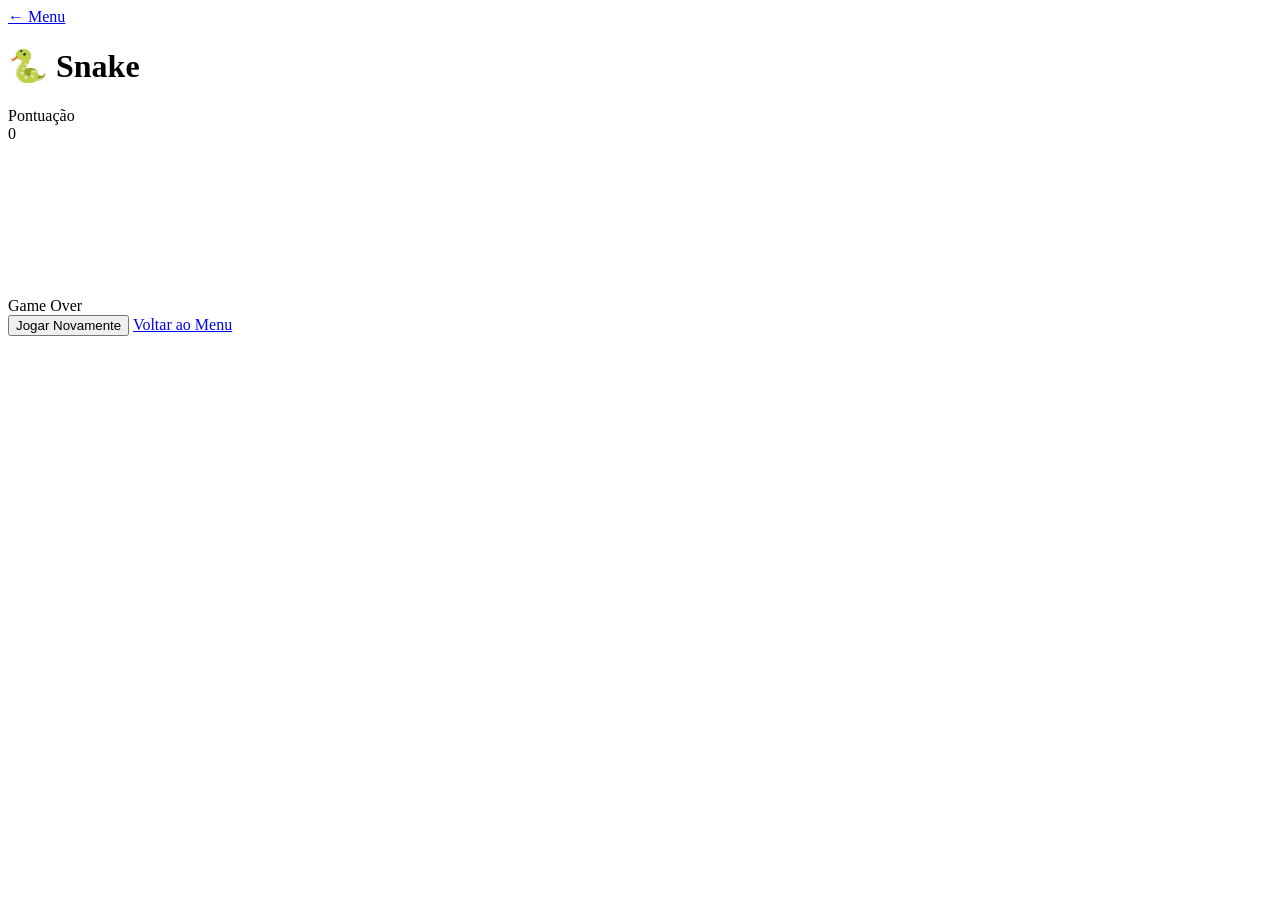
==== src/games/game-a/index.html @ 7371ec43 "feat: initial commit — mini games base structure Menu principal, design system CSS, GameBase engine " ====
<!DOCTYPE html>
<html lang="pt-BR">
<head>
  <meta charset="UTF-8" />
  <meta name="viewport" content="width=device-width, initial-scale=1.0" />
  <title>Snake — Mini Games</title>

  <!-- SEO básico -->
  <meta name="description" content="Jogue Snake no navegador! Guie a cobra para comer a comida sem bater nas paredes. Quanto mais come, maior e mais difícil fica." />
  <meta name="robots" content="index, follow" />
  <link rel="canonical" href="https://SITE_URL/src/games/game-a/index.html" />

  <!-- Open Graph -->
  <meta property="og:type" content="website" />
  <meta property="og:url" content="https://SITE_URL/src/games/game-a/index.html" />
  <meta property="og:title" content="Snake — Mini Games" />
  <meta property="og:description" content="Guie a cobra para comer a comida sem bater nas paredes. Quanto mais come, maior fica! Jogue agora no navegador." />
  <meta property="og:image" content="https://SITE_URL/og-image.png" />
  <meta property="og:site_name" content="Mini Games" />

  <!-- Twitter Card -->
  <meta name="twitter:card" content="summary_large_image" />
  <meta name="twitter:title" content="Snake — Mini Games" />
  <meta name="twitter:description" content="Guie a cobra para comer a comida sem bater nas paredes. Jogue agora no navegador." />
  <meta name="twitter:image" content="https://SITE_URL/og-image.png" />

  <!-- JSON-LD: VideoGame -->
  <script type="application/ld+json">
  {
    "@context": "https://schema.org",
    "@type": "VideoGame",
    "name": "Snake",
    "url": "https://SITE_URL/src/games/game-a/index.html",
    "description": "Guie a cobra para comer a comida sem bater nas paredes. Quanto mais come, maior e mais difícil fica.",
    "genre": "Arcade",
    "playMode": "SinglePlayer",
    "applicationCategory": "Game",
    "operatingSystem": "Web Browser",
    "inLanguage": "pt-BR",
    "isPartOf": {
      "@type": "WebSite",
      "name": "Mini Games",
      "url": "https://SITE_URL/"
    }
  }
  </script>

  <link rel="stylesheet" href="../../styles/main.css" />
  <style>
    .canvas-wrapper { width: 800px; height: 500px; }
  </style>
</head>
<body>
  <div class="bg-grid"></div>

  <div class="game-page">
    <div class="game-page__header">
      <a class="btn-back" href="../../index.html">&#8592; Menu</a>
      <h1 class="game-page__title">🐍 Snake</h1>
    </div>

    <div class="hud">
      <div>
        <div class="hud__label">Pontuação</div>
        <div class="hud__score" id="score">0</div>
      </div>
    </div>

    <div class="canvas-wrapper" id="canvas-wrapper">
      <canvas id="game-canvas"></canvas>

      <div class="overlay overlay--hidden" id="overlay">
        <div class="overlay__title" id="overlay-title">Game Over</div>
        <div class="overlay__score" id="overlay-score"></div>
        <button class="btn btn--primary" id="btn-restart">Jogar Novamente</button>
        <a class="btn btn--ghost" href="../../index.html">Voltar ao Menu</a>
      </div>
    </div>
  </div>

  <script src="../../src/engine/GameBase.js"></script>
  <script src="game.js"></script>
</body>
</html>
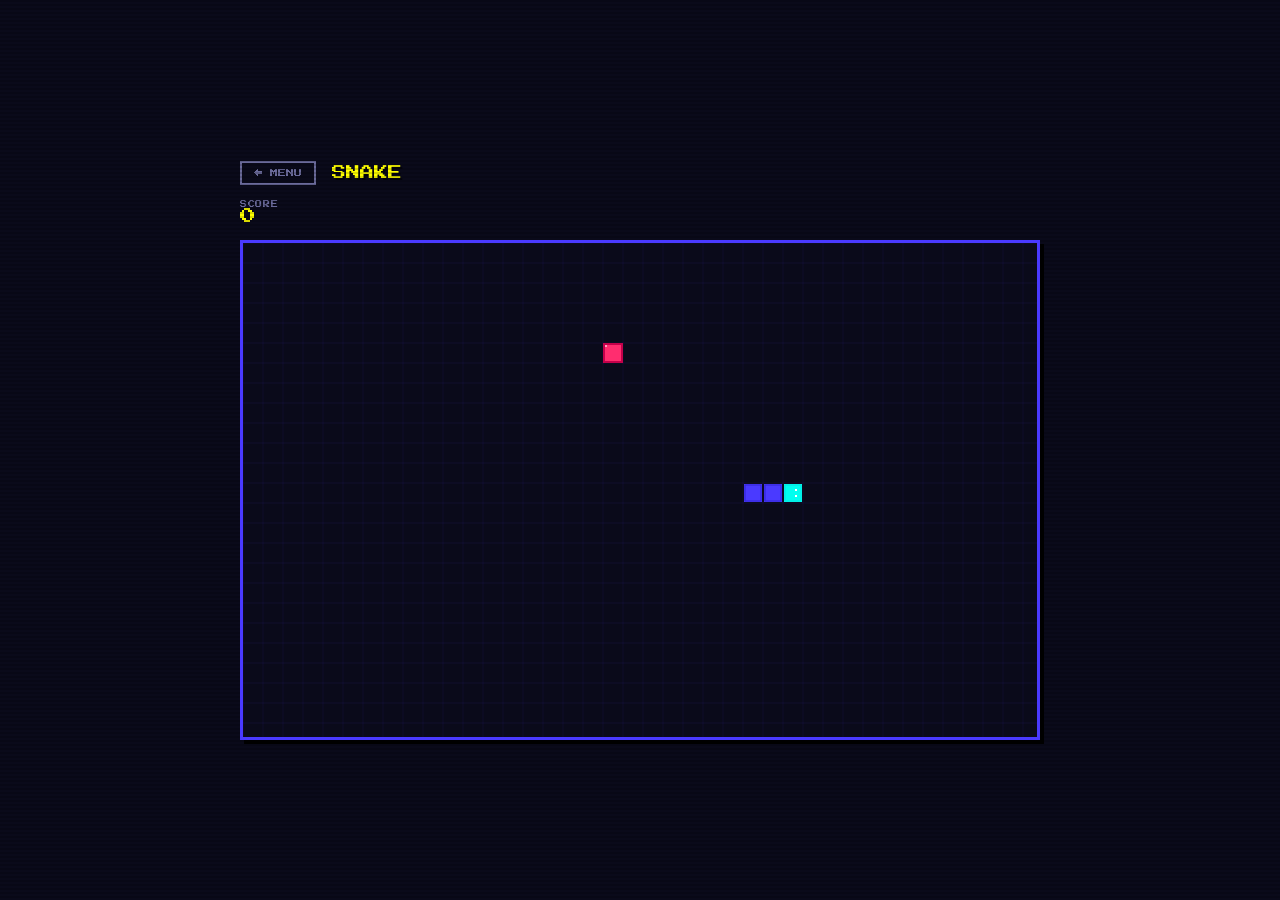
==== commit 252d98eb: "feat: v2.0.0 — 6 jogos 8-bit + design system pixel art - Adicionados 3 novos jogos: Pong, Space Inva" ====
--- a/src/games/game-a/index.html
+++ b/src/games/game-a/index.html
@@ -4,48 +4,7 @@
   <meta charset="UTF-8" />
   <meta name="viewport" content="width=device-width, initial-scale=1.0" />
   <title>Snake — Mini Games</title>
-
-  <!-- SEO básico -->
-  <meta name="description" content="Jogue Snake no navegador! Guie a cobra para comer a comida sem bater nas paredes. Quanto mais come, maior e mais difícil fica." />
-  <meta name="robots" content="index, follow" />
-  <link rel="canonical" href="https://SITE_URL/src/games/game-a/index.html" />
-
-  <!-- Open Graph -->
-  <meta property="og:type" content="website" />
-  <meta property="og:url" content="https://SITE_URL/src/games/game-a/index.html" />
-  <meta property="og:title" content="Snake — Mini Games" />
-  <meta property="og:description" content="Guie a cobra para comer a comida sem bater nas paredes. Quanto mais come, maior fica! Jogue agora no navegador." />
-  <meta property="og:image" content="https://SITE_URL/og-image.png" />
-  <meta property="og:site_name" content="Mini Games" />
-
-  <!-- Twitter Card -->
-  <meta name="twitter:card" content="summary_large_image" />
-  <meta name="twitter:title" content="Snake — Mini Games" />
-  <meta name="twitter:description" content="Guie a cobra para comer a comida sem bater nas paredes. Jogue agora no navegador." />
-  <meta name="twitter:image" content="https://SITE_URL/og-image.png" />
-
-  <!-- JSON-LD: VideoGame -->
-  <script type="application/ld+json">
-  {
-    "@context": "https://schema.org",
-    "@type": "VideoGame",
-    "name": "Snake",
-    "url": "https://SITE_URL/src/games/game-a/index.html",
-    "description": "Guie a cobra para comer a comida sem bater nas paredes. Quanto mais come, maior e mais difícil fica.",
-    "genre": "Arcade",
-    "playMode": "SinglePlayer",
-    "applicationCategory": "Game",
-    "operatingSystem": "Web Browser",
-    "inLanguage": "pt-BR",
-    "isPartOf": {
-      "@type": "WebSite",
-      "name": "Mini Games",
-      "url": "https://SITE_URL/"
-    }
-  }
-  </script>
-
-  <link rel="stylesheet" href="../../styles/main.css" />
+  <link rel="stylesheet" href="../../../styles/main.css" />
   <style>
     .canvas-wrapper { width: 800px; height: 500px; }
   </style>
@@ -55,13 +14,13 @@
 
   <div class="game-page">
     <div class="game-page__header">
-      <a class="btn-back" href="../../index.html">&#8592; Menu</a>
-      <h1 class="game-page__title">🐍 Snake</h1>
+      <a class="btn-back" href="../../../index.html">&#8592; MENU</a>
+      <h1 class="game-page__title">SNAKE</h1>
     </div>
 
     <div class="hud">
       <div>
-        <div class="hud__label">Pontuação</div>
+        <div class="hud__label">SCORE</div>
         <div class="hud__score" id="score">0</div>
       </div>
     </div>
@@ -70,15 +29,15 @@
       <canvas id="game-canvas"></canvas>
 
       <div class="overlay overlay--hidden" id="overlay">
-        <div class="overlay__title" id="overlay-title">Game Over</div>
+        <div class="overlay__title" id="overlay-title">GAME OVER</div>
         <div class="overlay__score" id="overlay-score"></div>
-        <button class="btn btn--primary" id="btn-restart">Jogar Novamente</button>
-        <a class="btn btn--ghost" href="../../index.html">Voltar ao Menu</a>
+        <button class="btn btn--primary" id="btn-restart">PLAY AGAIN</button>
+        <a class="btn btn--ghost" href="../../../index.html">BACK TO MENU</a>
       </div>
     </div>
   </div>
 
-  <script src="../../src/engine/GameBase.js"></script>
+  <script src="../../../src/engine/GameBase.js"></script>
   <script src="game.js"></script>
 </body>
 </html>
--- a/styles/main.css
+++ b/styles/main.css
@@ -0,0 +1,402 @@
+/* =============================================
+   DESIGN SYSTEM — Mini Games (8-BIT EDITION)
+   Stack: HTML5 Canvas / Vanilla JS
+   ============================================= */
+
+/* --- Google Font: Press Start 2P --- */
+@import url('https://fonts.googleapis.com/css2?family=Press+Start+2P&display=swap');
+
+/* --- Tokens --- */
+:root {
+  --color-bg:         #0a0a1a;
+  --color-surface:    #12122a;
+  --color-card:       #1a1a3a;
+  --color-card-hover: #22224a;
+  --color-border:     #4a3aff;
+
+  --color-accent:     #4a3aff;
+  --color-accent-dim: rgba(74, 58, 255, 0.2);
+  --color-pink:       #ff2d6f;
+  --color-cyan:       #00fff0;
+  --color-green:      #39ff14;
+  --color-yellow:     #ffff00;
+
+  --color-text:       #e8e8ff;
+  --color-text-muted: #6a6a9a;
+
+  --border-w: 3px;
+  --pixel-shadow: 4px 4px 0px #000;
+  --pixel-shadow-accent: 4px 4px 0px rgba(74, 58, 255, 0.5);
+
+  --font-main: 'Press Start 2P', monospace;
+  --font-mono: 'Press Start 2P', monospace;
+}
+
+/* --- Reset --- */
+*, *::before, *::after { box-sizing: border-box; margin: 0; padding: 0; }
+
+html { scroll-behavior: auto; }
+
+body {
+  background-color: var(--color-bg);
+  color: var(--color-text);
+  font-family: var(--font-main);
+  min-height: 100vh;
+  display: flex;
+  flex-direction: column;
+  overflow-x: hidden;
+  image-rendering: pixelated;
+}
+
+/* --- Scanline background --- */
+.bg-grid {
+  position: fixed;
+  inset: 0;
+  z-index: 0;
+  background:
+    repeating-linear-gradient(
+      0deg,
+      transparent,
+      transparent 2px,
+      rgba(0, 0, 0, 0.15) 2px,
+      rgba(0, 0, 0, 0.15) 4px
+    );
+  pointer-events: none;
+}
+
+/* --- Header --- */
+.header {
+  position: sticky;
+  top: 0;
+  z-index: 100;
+  display: flex;
+  align-items: center;
+  justify-content: space-between;
+  padding: 14px 24px;
+  background: var(--color-bg);
+  border-bottom: var(--border-w) solid var(--color-accent);
+}
+
+.header__logo {
+  display: flex;
+  align-items: center;
+  gap: 10px;
+  text-decoration: none;
+  color: var(--color-text);
+}
+
+.header__logo-icon {
+  font-size: 16px;
+  color: var(--color-cyan);
+  animation: blink-pixel 1s step-end infinite;
+}
+
+@keyframes blink-pixel {
+  0%, 100% { opacity: 1; }
+  50% { opacity: 0; }
+}
+
+.header__logo-text {
+  font-size: 12px;
+  font-weight: 400;
+  letter-spacing: 0.05em;
+  text-transform: uppercase;
+}
+
+.header__version {
+  font-size: 8px;
+  font-family: var(--font-mono);
+  color: var(--color-green);
+  background: rgba(57, 255, 20, 0.1);
+  border: 2px solid var(--color-green);
+  padding: 4px 8px;
+}
+
+/* --- Main --- */
+.main {
+  position: relative;
+  z-index: 1;
+  flex: 1;
+  max-width: 900px;
+  width: 100%;
+  margin: 0 auto;
+  padding: 40px 24px;
+}
+
+/* --- Hero --- */
+.hero {
+  text-align: center;
+  margin-bottom: 48px;
+}
+
+.hero__title {
+  font-size: clamp(16px, 3vw, 28px);
+  font-weight: 400;
+  letter-spacing: 0.02em;
+  color: var(--color-cyan);
+  text-shadow: 3px 3px 0px var(--color-accent);
+  margin-bottom: 16px;
+  text-transform: uppercase;
+}
+
+.hero__subtitle {
+  color: var(--color-text-muted);
+  font-size: 8px;
+  letter-spacing: 0.1em;
+  text-transform: uppercase;
+}
+
+/* --- Games Grid --- */
+.games-grid {
+  display: grid;
+  grid-template-columns: repeat(auto-fill, minmax(260px, 1fr));
+  gap: 20px;
+}
+
+/* --- Game Card --- */
+.game-card {
+  background: var(--color-card);
+  border: var(--border-w) solid var(--color-accent);
+  padding: 20px 18px 18px;
+  cursor: pointer;
+  text-decoration: none;
+  color: inherit;
+  display: flex;
+  flex-direction: column;
+  gap: 10px;
+  box-shadow: var(--pixel-shadow);
+  position: relative;
+  overflow: hidden;
+}
+
+.game-card::before {
+  content: '';
+  position: absolute;
+  top: 0; left: 0; right: 0;
+  height: var(--border-w);
+  background: var(--color-cyan);
+  opacity: 0;
+}
+
+.game-card:hover {
+  transform: translate(-2px, -2px);
+  box-shadow: 6px 6px 0px #000;
+  border-color: var(--color-cyan);
+  background: var(--color-card-hover);
+}
+
+.game-card:hover::before { opacity: 1; }
+
+.game-card:active {
+  transform: translate(2px, 2px);
+  box-shadow: 2px 2px 0px #000;
+}
+
+.game-card__icon {
+  font-size: 32px;
+  line-height: 1;
+}
+
+.game-card__title {
+  font-size: 12px;
+  font-weight: 400;
+  text-transform: uppercase;
+  color: var(--color-yellow);
+}
+
+.game-card__desc {
+  font-size: 8px;
+  color: var(--color-text-muted);
+  line-height: 1.8;
+  flex: 1;
+}
+
+.game-card__tag {
+  align-self: flex-start;
+  font-size: 7px;
+  font-family: var(--font-mono);
+  color: var(--color-green);
+  background: rgba(57, 255, 20, 0.08);
+  border: 2px solid var(--color-green);
+  padding: 3px 8px;
+  margin-top: 4px;
+  text-transform: uppercase;
+}
+
+/* --- In-game layout --- */
+.game-page {
+  min-height: 100vh;
+  display: flex;
+  flex-direction: column;
+  align-items: center;
+  justify-content: center;
+  gap: 16px;
+  padding: 20px;
+}
+
+.game-page__header {
+  display: flex;
+  align-items: center;
+  gap: 16px;
+  width: 100%;
+  max-width: 800px;
+}
+
+.btn-back {
+  display: inline-flex;
+  align-items: center;
+  gap: 6px;
+  font-size: 8px;
+  font-family: var(--font-main);
+  color: var(--color-text-muted);
+  background: transparent;
+  border: 2px solid var(--color-text-muted);
+  padding: 6px 12px;
+  cursor: pointer;
+  text-decoration: none;
+}
+
+.btn-back:hover {
+  color: var(--color-cyan);
+  border-color: var(--color-cyan);
+}
+
+.game-page__title {
+  font-size: 14px;
+  font-weight: 400;
+  text-transform: uppercase;
+  color: var(--color-yellow);
+  text-shadow: 2px 2px 0px rgba(0,0,0,0.6);
+}
+
+/* Canvas wrapper */
+.canvas-wrapper {
+  position: relative;
+  overflow: hidden;
+  box-shadow: var(--pixel-shadow);
+  border: var(--border-w) solid var(--color-accent);
+}
+
+canvas {
+  display: block;
+  image-rendering: pixelated;
+  image-rendering: crisp-edges;
+}
+
+/* HUD / score bar */
+.hud {
+  display: flex;
+  align-items: center;
+  gap: 24px;
+  width: 100%;
+  max-width: 800px;
+  font-size: 8px;
+  color: var(--color-text-muted);
+  text-transform: uppercase;
+  letter-spacing: 0.05em;
+}
+
+.hud__score {
+  font-family: var(--font-mono);
+  font-size: 16px;
+  color: var(--color-yellow);
+  font-weight: 400;
+}
+
+.hud__label {
+  font-size: 7px;
+  text-transform: uppercase;
+  letter-spacing: 0.1em;
+}
+
+/* Buttons */
+.btn {
+  display: inline-flex;
+  align-items: center;
+  justify-content: center;
+  gap: 8px;
+  padding: 10px 20px;
+  font-size: 9px;
+  font-weight: 400;
+  font-family: var(--font-main);
+  cursor: pointer;
+  border: var(--border-w) solid;
+  text-transform: uppercase;
+  letter-spacing: 0.02em;
+}
+
+.btn--primary {
+  background: var(--color-accent);
+  color: #fff;
+  border-color: #7a6fff;
+  box-shadow: var(--pixel-shadow);
+}
+
+.btn--primary:hover {
+  background: #5a4aff;
+  transform: translate(-1px, -1px);
+  box-shadow: 5px 5px 0px #000;
+}
+
+.btn--primary:active {
+  transform: translate(2px, 2px);
+  box-shadow: 2px 2px 0px #000;
+}
+
+.btn--ghost {
+  background: transparent;
+  color: var(--color-text-muted);
+  border-color: var(--color-text-muted);
+}
+
+.btn--ghost:hover {
+  color: var(--color-cyan);
+  border-color: var(--color-cyan);
+}
+
+/* --- Footer --- */
+.footer {
+  position: relative;
+  z-index: 1;
+  text-align: center;
+  padding: 16px;
+  font-size: 7px;
+  color: var(--color-text-muted);
+  border-top: var(--border-w) solid var(--color-accent);
+  text-transform: uppercase;
+  letter-spacing: 0.08em;
+}
+
+/* --- Overlay de game over / pausa --- */
+.overlay {
+  position: absolute;
+  inset: 0;
+  background: rgba(10, 10, 26, 0.92);
+  display: flex;
+  flex-direction: column;
+  align-items: center;
+  justify-content: center;
+  gap: 16px;
+}
+
+.overlay__title {
+  font-size: 20px;
+  font-weight: 400;
+  color: var(--color-pink);
+  text-shadow: 3px 3px 0px #000;
+  text-transform: uppercase;
+  animation: flash-text 0.6s step-end infinite;
+}
+
+@keyframes flash-text {
+  0%, 100% { opacity: 1; }
+  50% { opacity: 0.6; }
+}
+
+.overlay__score {
+  font-family: var(--font-mono);
+  font-size: 10px;
+  color: var(--color-yellow);
+}
+
+.overlay--hidden { display: none; }
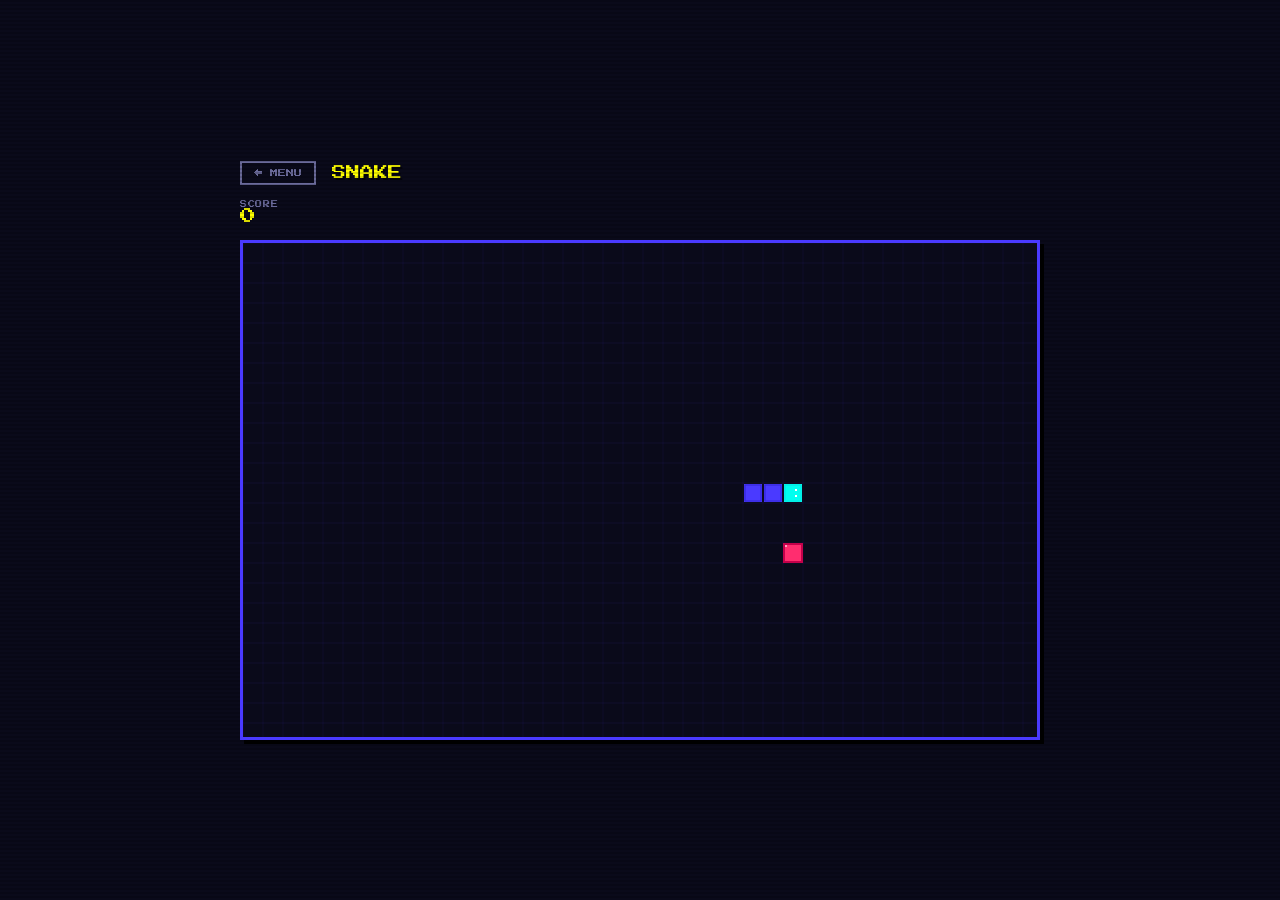
==== commit e052d315: "feat: SEO meta tags + PWA support + service worker - SEO: Open Graph, Twitter Card, JSON-LD em todas" ====
--- a/src/games/game-a/index.html
+++ b/src/games/game-a/index.html
@@ -4,6 +4,32 @@
   <meta charset="UTF-8" />
   <meta name="viewport" content="width=device-width, initial-scale=1.0" />
   <title>Snake — Mini Games</title>
+  <meta name="description" content="Jogue Snake 8-bit! Guie a cobra pixel art para comer e crescer sem bater nas paredes." />
+  <meta name="robots" content="index, follow" />
+  <link rel="canonical" href="https://meloraffa16-droid.github.io/mini-games/src/games/game-a/index.html" />
+  <meta property="og:type" content="website" />
+  <meta property="og:url" content="https://meloraffa16-droid.github.io/mini-games/src/games/game-a/index.html" />
+  <meta property="og:title" content="Snake — Mini Games 8-bit" />
+  <meta property="og:description" content="Jogue Snake 8-bit! Guie a cobra pixel art para comer e crescer sem bater nas paredes." />
+  <meta property="og:site_name" content="Mini Games" />
+  <meta property="og:locale" content="pt_BR" />
+  <meta name="twitter:card" content="summary" />
+  <meta name="twitter:title" content="Snake — Mini Games 8-bit" />
+  <meta name="twitter:description" content="Jogue Snake 8-bit! Guie a cobra pixel art para comer e crescer sem bater nas paredes." />
+  <script type="application/ld+json">
+  {
+    "@context": "https://schema.org",
+    "@type": "VideoGame",
+    "name": "Snake",
+    "url": "https://meloraffa16-droid.github.io/mini-games/src/games/game-a/index.html",
+    "description": "Jogue Snake 8-bit! Guie a cobra pixel art para comer e crescer sem bater nas paredes.",
+    "genre": "Arcade",
+    "playMode": "SinglePlayer",
+    "applicationCategory": "Game",
+    "operatingSystem": "Web Browser",
+    "inLanguage": "pt-BR"
+  }
+  </script>
   <link rel="stylesheet" href="../../../styles/main.css" />
   <style>
     .canvas-wrapper { width: 800px; height: 500px; }
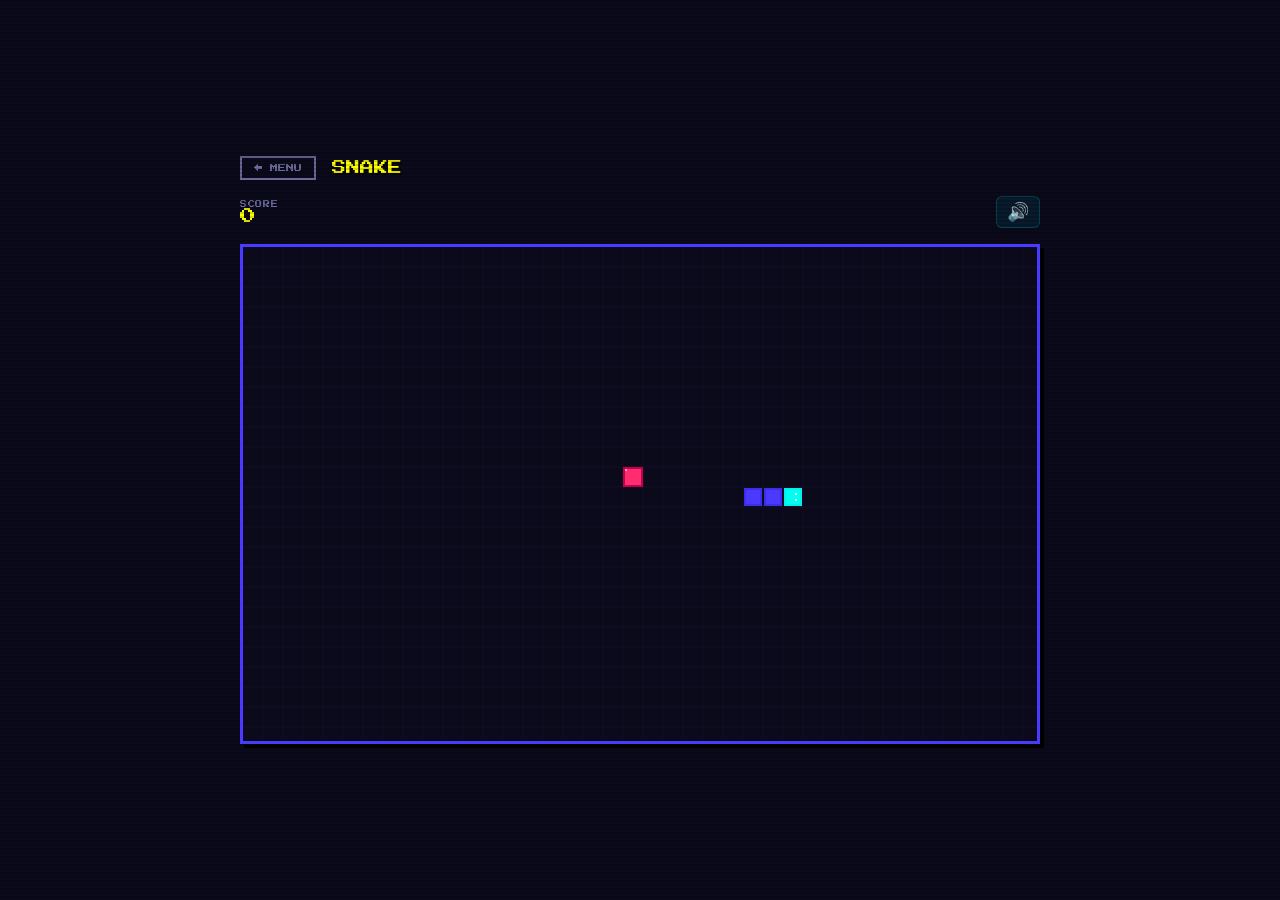
==== commit 6e44fdcc: "feat: add SoundFX engine + integrate audio in all 6 games + SEO updates Add procedural 8-bit audio e" ====
--- a/src/games/game-a/index.html
+++ b/src/games/game-a/index.html
@@ -64,6 +64,7 @@
   </div>
 
   <script src="../../../src/engine/GameBase.js"></script>
+  <script src="../../../src/engine/SoundFX.js"></script>
   <script src="game.js"></script>
 </body>
 </html>
